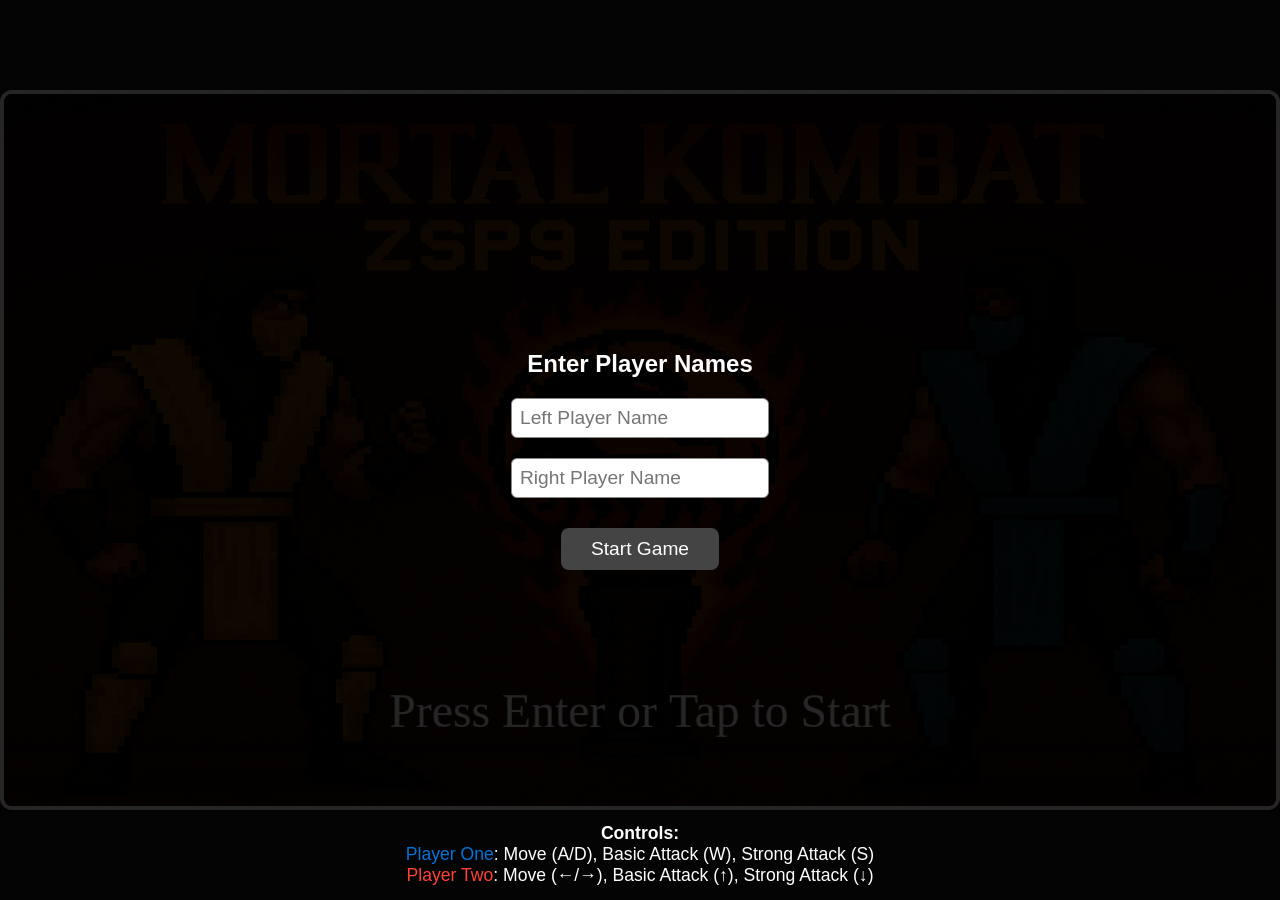
==== index.html @ b94dca79 "a" ====
<!DOCTYPE html>
<html lang="en">
<head>
    <meta charset="UTF-8">
    <meta name="viewport" content="width=device-width, initial-scale=1.0">
    <title>Mortal Kombat JS</title>
    <link rel="stylesheet" href="style.css">
</head>
<body>
    <audio id="bg-music" src="assets/theme.mp3" loop></audio>
    <audio id="win-sound" src="assets/win.mp3"></audio>
    <div id="name-overlay" style="position:fixed;top:0;left:0;width:100vw;height:100vh;background:rgba(0,0,0,0.85);z-index:100;display:flex;align-items:center;justify-content:center;flex-direction:column;">
        <h2 style="color:#fff;">Enter Player Names</h2>
        <input id="name-left" type="text" placeholder="Left Player Name" style="font-size:1.2em;margin:10px;padding:8px;" maxlength="12">
        <input id="name-right" type="text" placeholder="Right Player Name" style="font-size:1.2em;margin:10px;padding:8px;" maxlength="12">
        <button id="start-names" style="font-size:1.2em;padding:10px 30px;margin-top:20px;">Start Game</button>
    </div>
    <div id="game-container">
        <canvas id="game-canvas" width="1280" height="720"></canvas>
        <div id="mobile-controls" style="display:none;">
            <button id="btn-left">Left</button>
            <button id="btn-right">Right</button>
            <button id="btn-attack">Attack</button>
        </div>
    </div>
    <div id="legend" style="position:fixed; left:0; right:0; bottom:0; z-index:9999; text-align:center; font-size:1.1em; color:#fff; background:rgba(187, 93, 16, 0); border-radius:8px 8px 0 0; padding:10px 0 14px 0; max-width:100vw; box-shadow:0 -2px 12px rgba(0,0,0,0.08);">
        <strong>Controls:</strong><br>
        <span style="color:#0074D9;">Player One</span>: Move (A/D), Basic Attack (W), Strong Attack (S)<br>
        <span style="color:#FF4136;">Player Two</span>: Move (←/→), Basic Attack (↑), Strong Attack (↓)
    </div>
    <script src="script.js"></script>
</body>
</html>
---- style.css ----
body {
    margin: 0;
    padding: 0;
    background: #181818;
    color: #fff;
    font-family: 'Segoe UI', Arial, sans-serif;
    display: flex;
    justify-content: center;
    align-items: center;
    min-height: 100vh;
}

#game-container {
    position: relative;
    width: 1280px;
    max-width: 100vw;
    height: 720px;
    max-height: 100vh;
    display: flex;
    flex-direction: column;
    align-items: center;
    justify-content: center;
}

#game-canvas {
    background: #111;
    display: block;
    width: 100%;
    height: 100%;
    border: 4px solid #fff;
    box-sizing: border-box;
    border-radius: 12px;
}

#mobile-controls {
    position: absolute;
    bottom: 10px;
    left: 50%;
    transform: translateX(-50%);
    display: flex;
    gap: 20px;
    z-index: 10;
}

#mobile-controls button {
    font-size: 1.2em;
    padding: 10px 20px;
    border: none;
    border-radius: 8px;
    background: #333;
    color: #fff;
    box-shadow: 0 2px 6px rgba(0,0,0,0.5);
    cursor: pointer;
    transition: background 0.2s;
}

#mobile-controls button:active {
    background: #555;
}

#name-overlay {
    position: fixed;
    top: 0; left: 0; width: 100vw; height: 100vh;
    background: rgba(0,0,0,0.85);
    z-index: 100;
    display: flex;
    align-items: center;
    justify-content: center;
    flex-direction: column;
}
#name-overlay h2 {
    color: #fff;
    margin-bottom: 10px;
}
#name-overlay input {
    font-size: 1.2em;
    margin: 10px;
    padding: 8px;
    border-radius: 6px;
    border: 1px solid #888;
    outline: none;
}
#name-overlay button {
    font-size: 1.2em;
    padding: 10px 30px;
    margin-top: 20px;
    border-radius: 8px;
    border: none;
    background: #444;
    color: #fff;
    cursor: pointer;
    transition: background 0.2s;
}
#name-overlay button:hover {
    background: #666;
}


@media (max-width: 950px) {
    #game-container {
        width: 100vw;
        height: 60vw;
        max-height: 80vh;
    }
    #game-canvas {
        width: 100vw;
        height: 60vw;
    }
}

@media (max-width: 600px) {
    #game-container {
        height: 60vw;
        min-height: 300px;
    }
    #game-canvas {
        height: 60vw;
        min-height: 300px;
    }
    #mobile-controls {
        gap: 10px;
    }
    #mobile-controls button {
        font-size: 1em;
        padding: 8px 12px;
    }
}
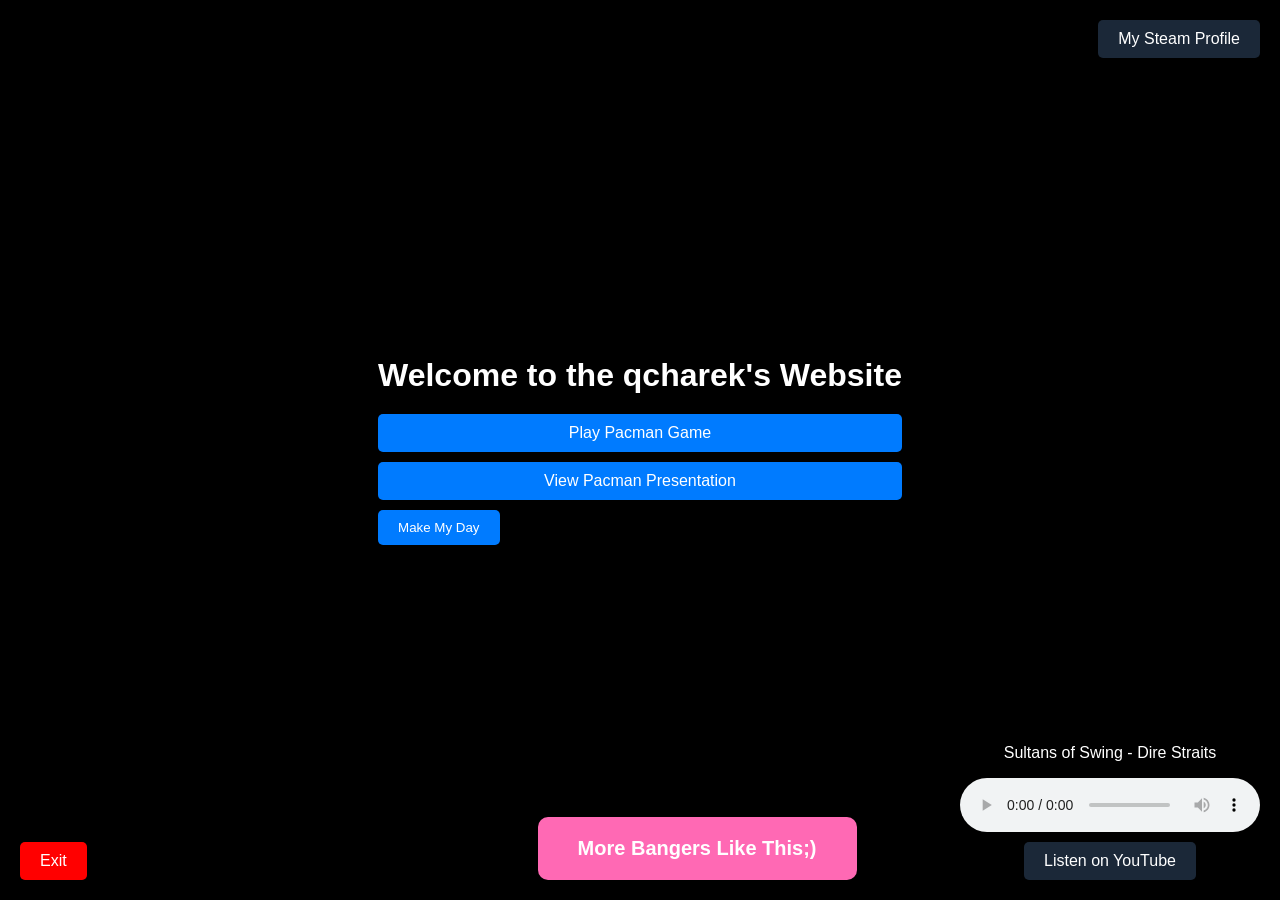
==== commit 215e056f: "1 a" ====
--- a/index.html
+++ b/index.html
@@ -3,31 +3,189 @@
 <head>
     <meta charset="UTF-8">
     <meta name="viewport" content="width=device-width, initial-scale=1.0">
-    <title>Mortal Kombat JS</title>
-    <link rel="stylesheet" href="style.css">
+    <title>Website Menu</title>
+    <style>
+        body {
+            font-family: Arial, sans-serif;
+            display: flex;
+            justify-content: center;
+            align-items: center;
+            height: 100vh;
+            margin: 0;
+            background-color: black;
+            color: white;
+            position: relative;
+        }
+        .menu {
+            text-align: center;
+        }
+        .menu a, .menu button {
+            display: block;
+            margin: 10px 0;
+            padding: 10px 20px;
+            text-decoration: none;
+            color: white;
+            background-color: #007BFF;
+            border: none;
+            border-radius: 5px;
+            transition: background-color 0.3s, transform 0.3s;
+            cursor: pointer;
+        }
+        .menu a:hover, .menu button:hover {
+            background-color: #0056b3;
+            transform: scale(1.1);
+        }
+        h1 {
+            margin-bottom: 20px;
+        }
+        #randomText {
+            margin-top: 20px;
+            font-size: 20px;
+        }
+        .steam-button, .youtube-button {
+            padding: 10px 20px;
+            background-color: #1b2838;
+            color: white;
+            border: none;
+            border-radius: 5px;
+            text-decoration: none;
+            font-size: 16px;
+            transition: background-color 0.3s, transform 0.3s;
+        }
+        .steam-button {
+            position: absolute;
+            top: 20px;
+            right: 20px;
+        }
+        .steam-button:hover, .youtube-button:hover {
+            background-color: #0a1a2b;
+            transform: scale(1.1);
+        }
+        .exit-button {
+            position: absolute;
+            bottom: 20px;
+            left: 20px;
+            padding: 10px 20px;
+            background-color: #FF0000;
+            color: white;
+            border: none;
+            border-radius: 5px;
+            text-decoration: none;
+            font-size: 16px;
+            transition: background-color 0.3s, transform 0.3s;
+        }
+        .exit-button:hover {
+            background-color: #cc0000;
+            transform: scale(1.1);
+        }
+        .audio-container {
+            position: absolute;
+            bottom: 20px;
+            right: 20px;
+            text-align: center;
+            display: flex;
+            flex-direction: column;
+            align-items: center;
+        }
+        .audio-container a, .audio-container button {
+            margin-top: 10px;
+        }
+        .bangers-button {
+            position: absolute;
+            bottom: 20px;
+            left: 42%;
+            padding: 20px 40px;
+            background-color: #ff69b4;
+            color: white;
+            border: none;
+            border-radius: 10px;
+            font-size: 20px;
+            font-weight: bold;
+            cursor: pointer;
+            transition: background-color 0.3s, transform 0.3s;
+        }
+        .bangers-button:hover {
+            background-color: #ff1493;
+            transform: scale(1.1);
+        }
+    </style>
 </head>
 <body>
-    <audio id="bg-music" src="assets/theme.mp3" loop></audio>
-    <audio id="win-sound" src="assets/win.mp3"></audio>
-    <div id="name-overlay" style="position:fixed;top:0;left:0;width:100vw;height:100vh;background:rgba(0,0,0,0.85);z-index:100;display:flex;align-items:center;justify-content:center;flex-direction:column;">
-        <h2 style="color:#fff;">Enter Player Names</h2>
-        <input id="name-left" type="text" placeholder="Left Player Name" style="font-size:1.2em;margin:10px;padding:8px;" maxlength="12">
-        <input id="name-right" type="text" placeholder="Right Player Name" style="font-size:1.2em;margin:10px;padding:8px;" maxlength="12">
-        <button id="start-names" style="font-size:1.2em;padding:10px 30px;margin-top:20px;">Start Game</button>
+    <div class="menu">
+        <h1>Welcome to the qcharek's Website</h1>
+        <a href="pacman.html">Play Pacman Game</a>
+        <a href="presentation.html">View Pacman Presentation</a>
+        <button onclick="showRandomText()">Make My Day</button>
+        <p id="randomText"></p>
     </div>
-    <div id="game-container">
-        <canvas id="game-canvas" width="1280" height="720"></canvas>
-        <div id="mobile-controls" style="display:none;">
-            <button id="btn-left">Left</button>
-            <button id="btn-right">Right</button>
-            <button id="btn-attack">Attack</button>
-        </div>
+    <a href="https://steamcommunity.com/profiles/76561199146110844/" class="steam-button" target="_blank">My Steam Profile</a>
+    <a href="exit.html" class="exit-button">Exit</a>
+    <div class="audio-container">
+        <p>Sultans of Swing - Dire Straits</p>
+        <audio id="backgroundMusic" src="/media/Sutltans_of_Swing.mp3" autoplay loop controls></audio>
+        <a href="https://www.youtube.com/watch?v=h0ffIJ7ZO4U" class="youtube-button" target="_blank">Listen on YouTube</a>
     </div>
-    <div id="legend" style="position:fixed; left:0; right:0; bottom:0; z-index:9999; text-align:center; font-size:1.1em; color:#fff; background:rgba(187, 93, 16, 0); border-radius:8px 8px 0 0; padding:10px 0 14px 0; max-width:100vw; box-shadow:0 -2px 12px rgba(0,0,0,0.08);">
-        <strong>Controls:</strong><br>
-        <span style="color:#0074D9;">Player One</span>: Move (A/D), Basic Attack (W), Strong Attack (S)<br>
-        <span style="color:#FF4136;">Player Two</span>: Move (←/→), Basic Attack (↑), Strong Attack (↓)
-    </div>
-    <script src="script.js"></script>
+    <button onclick="window.location.href='bangers.html'" class="bangers-button">More Bangers Like This;)</button>
+    <script>
+        function showRandomText() {
+            const messages = [
+                "You are awesome!",
+                "Have a fantastic day!",
+                "Keep smiling!",
+                "You can achieve anything!",
+                "Believe in yourself!",
+                "You are a star!",
+                "You are a legend!",
+                "Today is your day! May everything go your way.",
+                "You are amazing! Never forget the positive impact you have on others.",
+                "Whatever you do today, may it bring you joy and fulfillment.",
+                "Never doubt your worth. The world is better because you're in it.",
+                "Every day is a new chance – smile and make the most of it.",
+                "You have the strength to overcome any challenge.",
+                "You deserve the best – don’t be afraid to go after it.",
+                "Today is the perfect day to do something for yourself.",
+                "Your dreams are within reach – go after them.",
+                "Even the smallest kindness can brighten someone’s day, including yours."
+            ];
+            const colors = ["red", "green", "blue", "orange", "purple"];
+            const randomIndex = Math.floor(Math.random() * messages.length);
+            const randomColor = colors[Math.floor(Math.random() * colors.length)];
+            const randomTextElement = document.getElementById('randomText');
+            randomTextElement.textContent = messages[randomIndex];
+            randomTextElement.style.color = randomColor;
+        }
+
+        const audio = document.getElementById('backgroundMusic');
+        const playPauseBtn = document.getElementById('playPauseBtn');
+        const currentTime = document.getElementById('currentTime');
+        const timeRemaining = document.getElementById('timeRemaining');
+        const songSlider = document.getElementById('songSlider');
+
+        playPauseBtn.addEventListener('click', () => {
+            if (audio.paused) {
+                audio.play();
+                playPauseBtn.textContent = 'Pause';
+            } else {
+                audio.pause();
+                playPauseBtn.textContent = 'Play';
+            }
+        });
+
+        audio.addEventListener('timeupdate', () => {
+            const elapsed = audio.currentTime;
+            const remaining = audio.duration - audio.currentTime;
+            const elapsedMinutes = Math.floor(elapsed / 60);
+            const elapsedSeconds = Math.floor(elapsed % 60).toString().padStart(2, '0');
+            const remainingMinutes = Math.floor(remaining / 60);
+            const remainingSeconds = Math.floor(remaining % 60).toString().padStart(2, '0');
+            currentTime.textContent = `${elapsedMinutes}:${elapsedSeconds}`;
+            timeRemaining.textContent = `${remainingMinutes}:${remainingSeconds}`;
+            songSlider.value = (audio.currentTime / audio.duration) * 100;
+        });
+
+        songSlider.addEventListener('input', () => {
+            audio.currentTime = (songSlider.value / 100) * audio.duration;
+        });
+    </script>
 </body>
-</html>
+</html>
